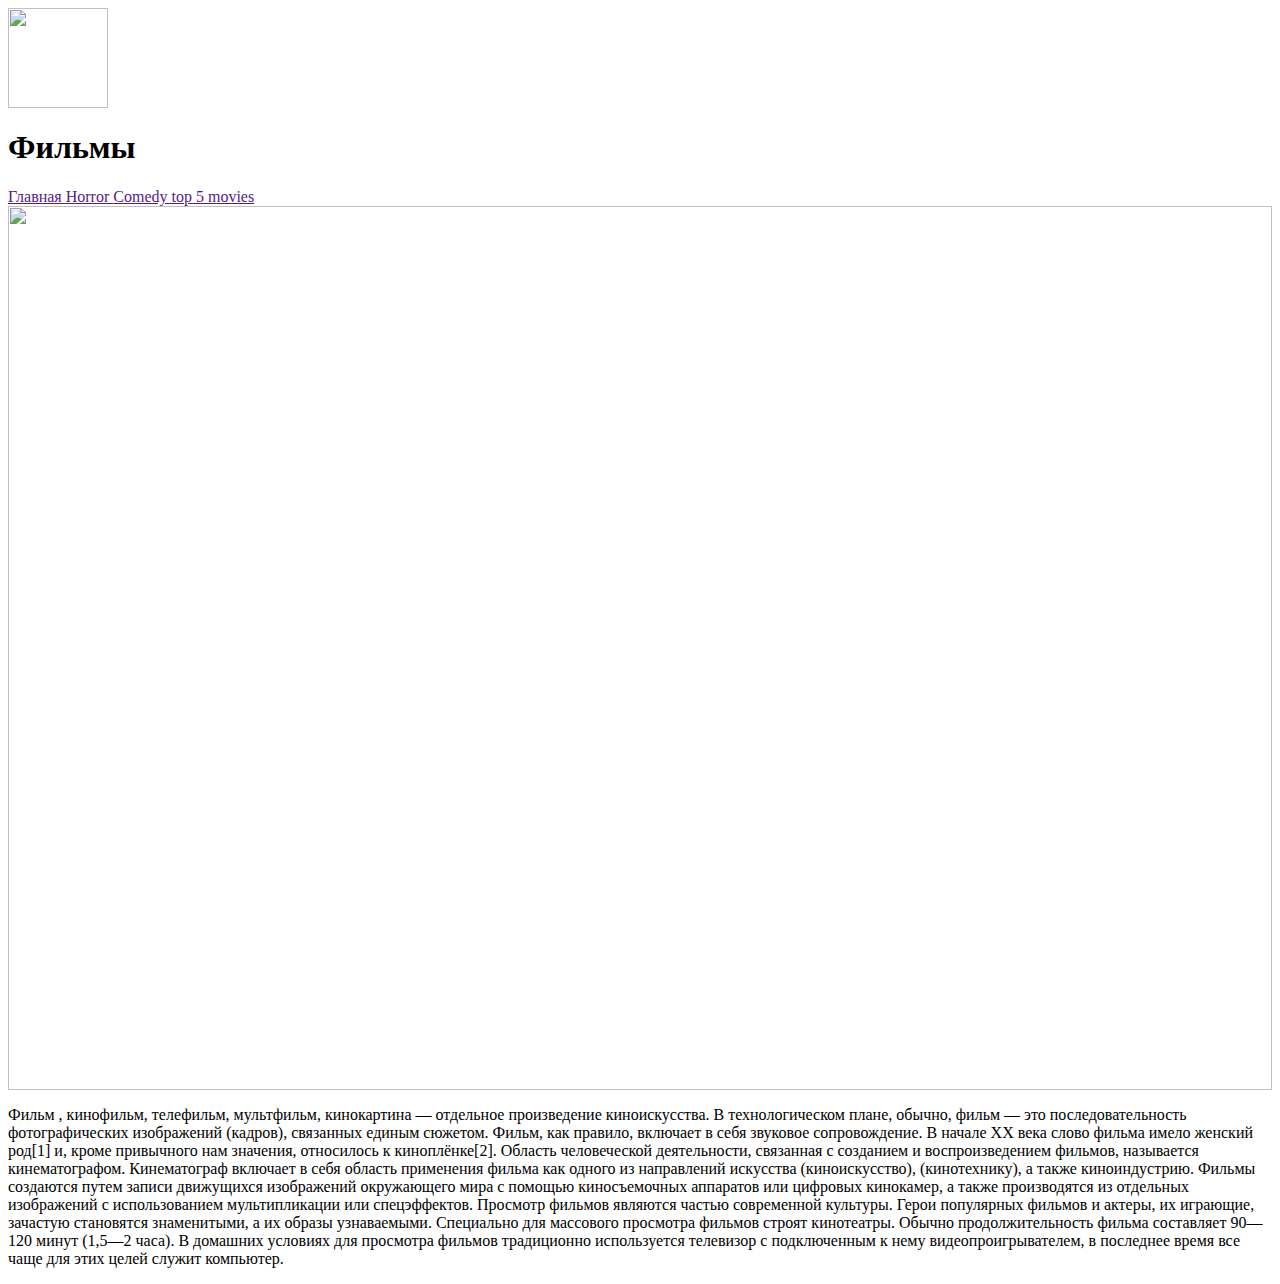
==== index.html @ b2e534cc "Create index.html" ====
<html>
    <head>
        <title>

        </title>

        <link rel="styleheet" href="style.css"/>

    </head>

    <body>

        <header>

        <img src="https://w7.pngwing.com/pngs/999/1016/png-transparent-film-cinema-logo-cinema-x-chin.png"/ width="100px" ; class="movie"/>
        <h1 class="film">Фильмы</h1>
        <nav>
        <a class="serial" href=""> Главная </a> 
        <a class="serial" href=""> Horror </a>
        <a class="serial" href=""> Comedy </a>
        <a class="serial" href=""> top 5 movies </a> 
        </nav>
          </header>
          
        <main>
            <div class="films">
               <img src="https://www.film.ru/sites/default/files/styles/thumb_1024x450/public/img1.jpg"/ width="100%">
          </div>
          <p>Фильм , кинофильм, телефильм, мультфильм, кинокартина — отдельное произведение киноискусства. В технологическом плане, обычно, фильм — это последовательность фотографических изображений (кадров), связанных единым сюжетом. Фильм, как правило, включает в себя звуковое сопровождение.

В начале XX века слово фильма имело женский род[1] и, кроме привычного нам значения, относилось к киноплёнке[2].

Область человеческой деятельности, связанная с созданием и воспроизведением фильмов, называется кинематографом. Кинематограф включает в себя область применения фильма как одного из направлений искусства (киноискусство), (кинотехнику), а также киноиндустрию. Фильмы создаются путем записи движущихся изображений окружающего мира с помощью киносъемочных аппаратов или цифровых кинокамер, а также производятся из отдельных изображений с использованием мультипликации или спецэффектов.

Просмотр фильмов являются частью современной культуры. Герои популярных фильмов и актеры, их играющие, зачастую становятся знаменитыми, а их образы узнаваемыми. Специально для массового просмотра фильмов строят кинотеатры. Обычно продолжительность фильма составляет 90—120 минут (1,5—2 часа). В домашних условиях для просмотра фильмов традиционно используется телевизор с подключенным к нему видеопроигрывателем, в последнее время все чаще для этих целей служит компьютер.</p>
            </main>

            <footer>

            </footer>
         </body>


</html>
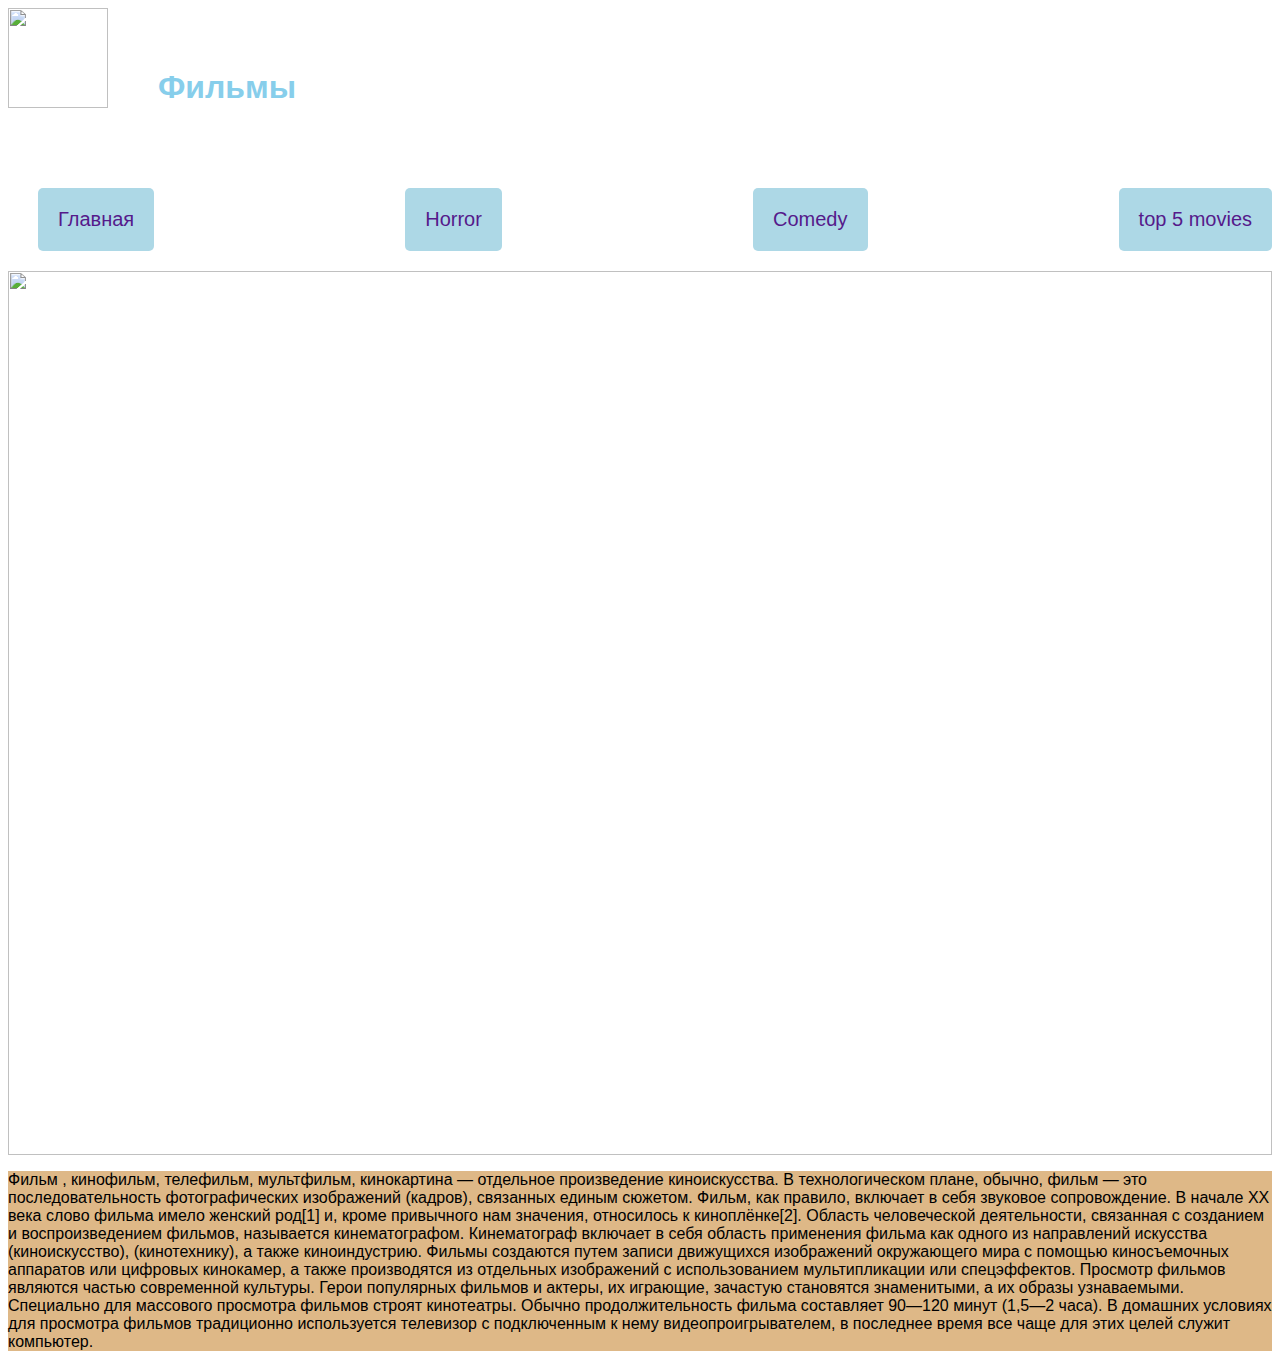
==== commit 59a3e222: "Update index.html" ====
--- a/index.html
+++ b/index.html
@@ -4,7 +4,7 @@
 
         </title>
 
-        <link rel="styleheet" href="style.css"/>
+        <link rel="stylesheet" href="style.css"/>
 
     </head>
 
--- a/style.css
+++ b/style.css
@@ -0,0 +1,41 @@
+body {
+    font-family: sans-serif;
+    background-color: white;
+}
+
+.movie {
+ width: 100px;
+
+}
+
+.film {
+    color : skyblue;
+ 
+    padding-left: 100px;
+    width: 200px;
+    position: relative;
+    bottom: 60px;
+    left: 50px;
+}
+
+nav {
+    display: flex;
+    justify-content: space-between;
+}
+
+.serial {
+    background-color: lightblue;
+    text-decoration: none;
+    padding: 20px;
+    margin-left: 30px;
+    border-radius: 5px;
+    font-size: 20px;
+    
+}
+
+.films {
+    margin-top: 20px;
+}
+p {
+    background-color: burlywood;
+}
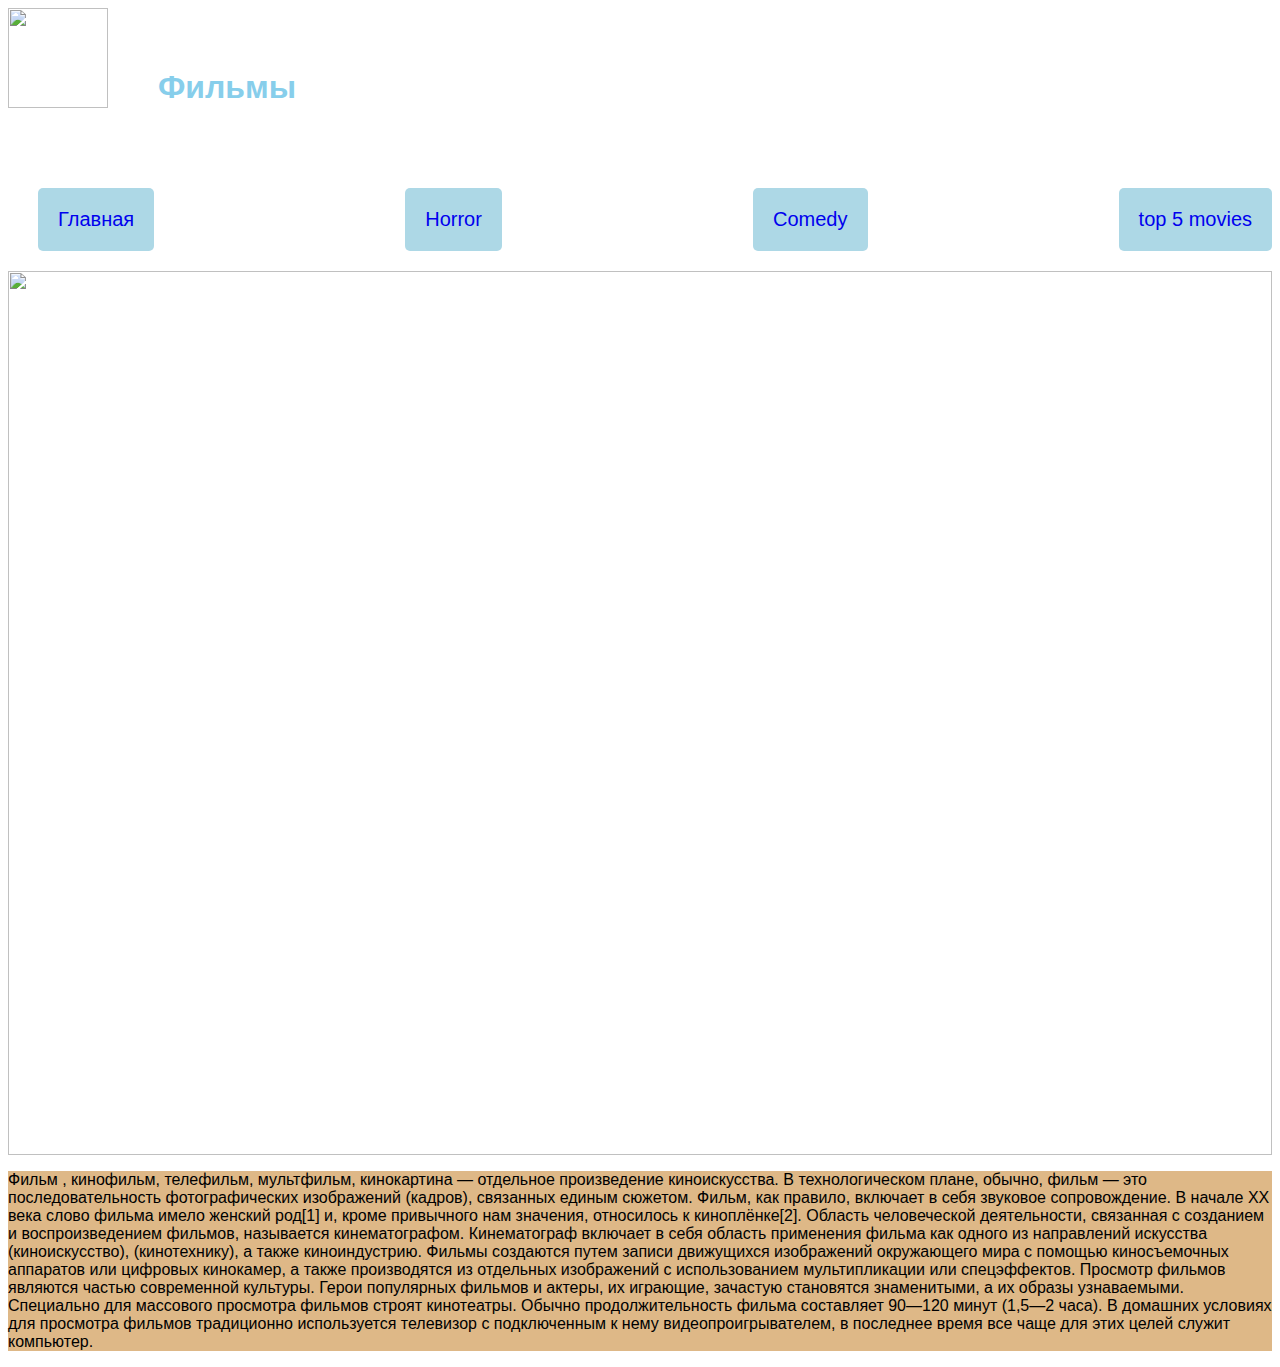
==== commit 1ee2bc3e: "Update index.html" ====
--- a/index.html
+++ b/index.html
@@ -15,10 +15,10 @@
         <img src="https://w7.pngwing.com/pngs/999/1016/png-transparent-film-cinema-logo-cinema-x-chin.png"/ width="100px" ; class="movie"/>
         <h1 class="film">Фильмы</h1>
         <nav>
-        <a class="serial" href=""> Главная </a> 
-        <a class="serial" href=""> Horror </a>
-        <a class="serial" href=""> Comedy </a>
-        <a class="serial" href=""> top 5 movies </a> 
+        <a class="serial" href="index.html"> Главная </a> 
+        <a class="serial" href="horror.html"> Horror </a>
+        <a class="serial" href="comedy.html"> Comedy </a>
+        <a class="serial" href="top.html"> top 5 movies </a> 
         </nav>
           </header>
           
